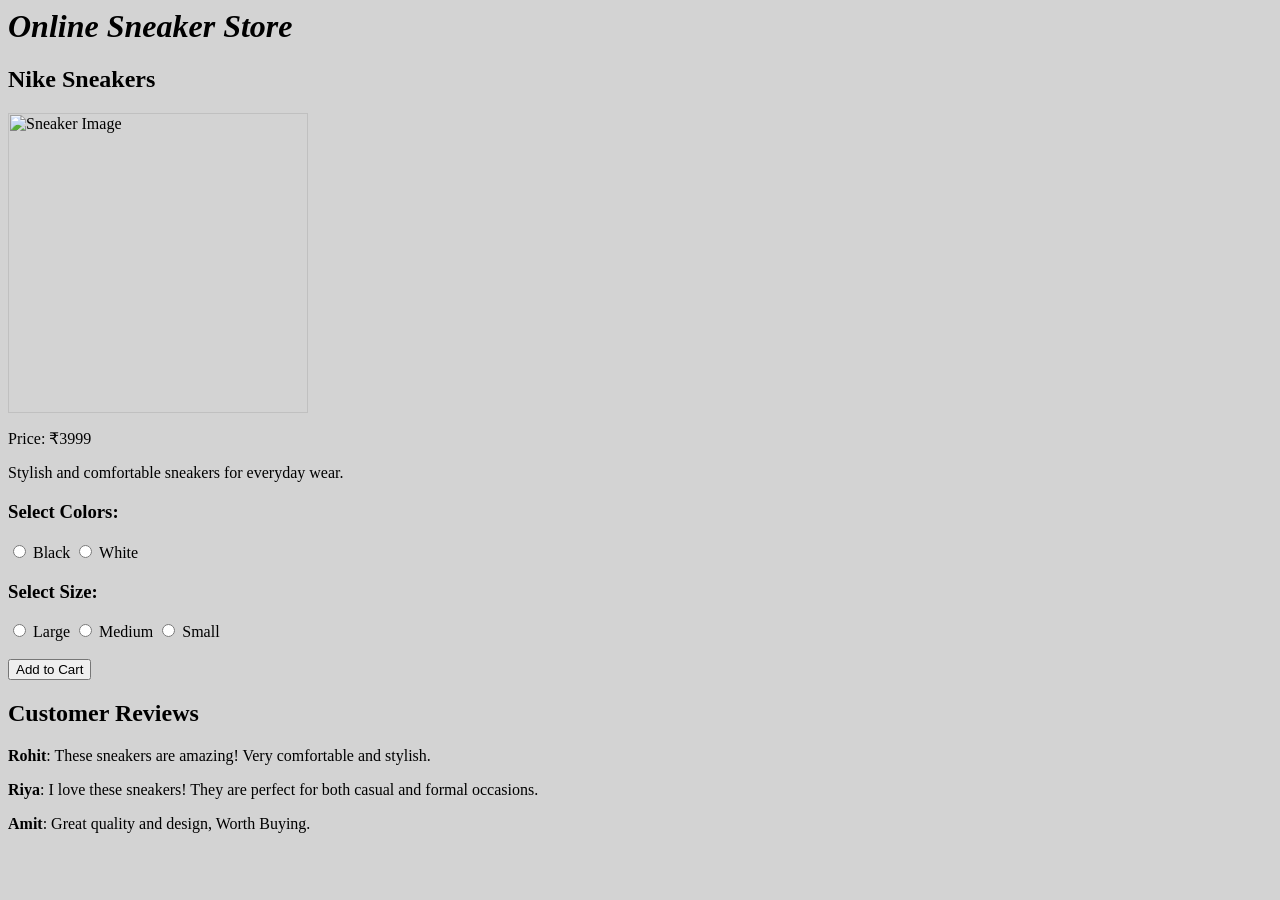
==== index.html @ 789393fa "change in the color" ====
<html>
    <head>
        <title>Sneaker Product Page</title>
    </head>
    <body bgcolor="lightgrey">
        <h1><i> Online Sneaker Store</i></h1>
        <h2>Nike Sneakers</h2>
        <img src="img1.jpg" alt="Sneaker Image" width ="300">
        <p>Price: ₹3999</p>
        <p>Stylish and comfortable sneakers for everyday wear.</p>

        <h3>Select Colors:</h3>
        <input type="radio" name="color"> Black
        <input type="radio" name="color"> White
        

        <h3>Select Size:</h3>
        <input type="radio" name="size"> Large
        <input type="radio" name="size"> Medium
        <input type="radio" name="size"> Small

        <br><br>
        <button>Add to Cart</button>

        <h2>Customer Reviews</h2>
        <p><b>Rohit</b>: These sneakers are amazing! Very comfortable and stylish.</p>
        <p><b>Riya</b>: I love these sneakers! They are perfect for both casual and formal occasions.</p>
        <p><b>Amit</b>: Great quality and design, Worth Buying.</p>
    </body>
</html>
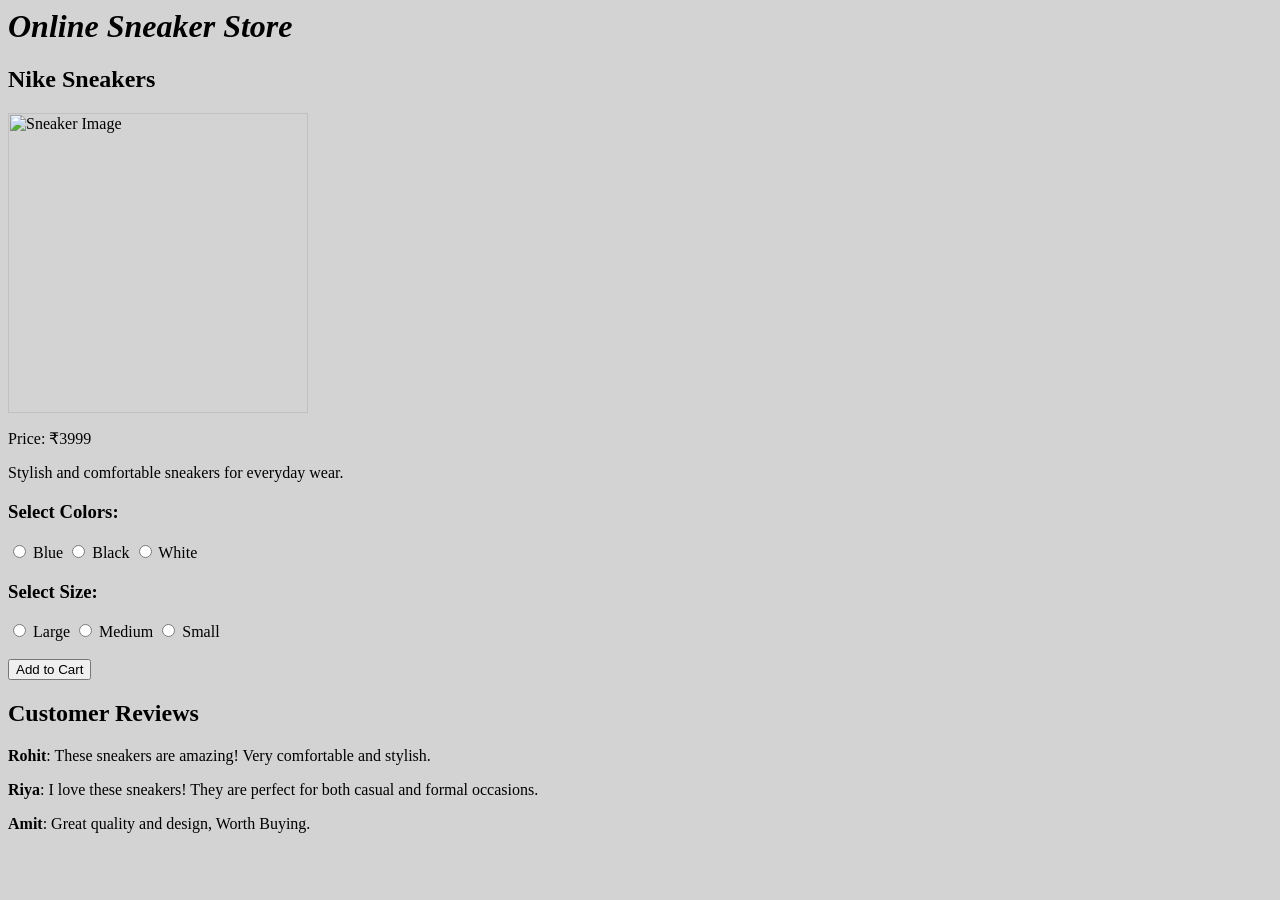
==== commit 76010b0f: "Add color selection option to product page" ====
--- a/index.html
+++ b/index.html
@@ -10,8 +10,10 @@
         <p>Stylish and comfortable sneakers for everyday wear.</p>
 
         <h3>Select Colors:</h3>
+        <input type="radio" name="color"> Blue
         <input type="radio" name="color"> Black
         <input type="radio" name="color"> White
+        
         
 
         <h3>Select Size:</h3>
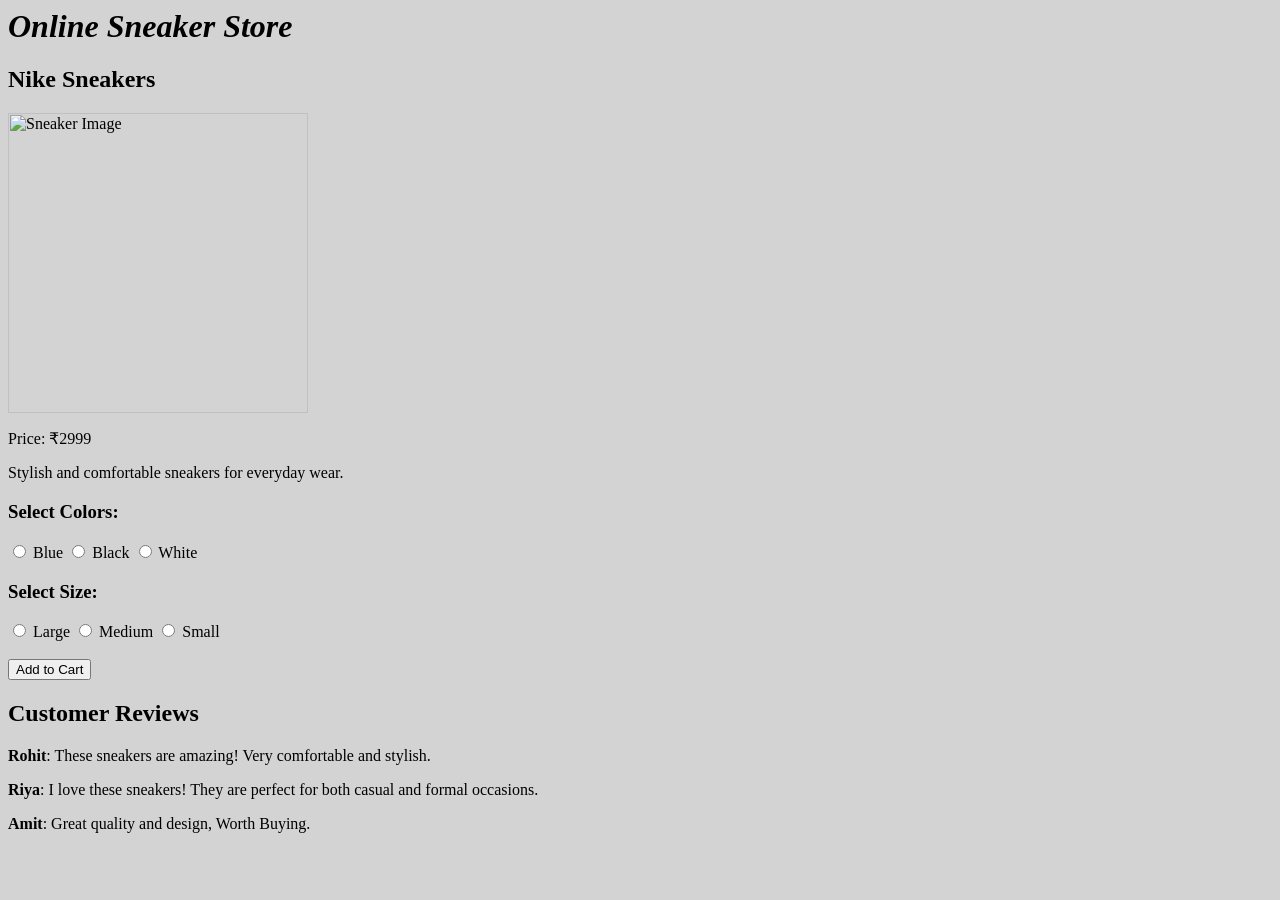
==== commit 75b8b730: "Update sneaker price" ====
--- a/index.html
+++ b/index.html
@@ -6,7 +6,7 @@
         <h1><i> Online Sneaker Store</i></h1>
         <h2>Nike Sneakers</h2>
         <img src="img1.jpg" alt="Sneaker Image" width ="300">
-        <p>Price: ₹3999</p>
+        <p>Price: ₹2999</p>
         <p>Stylish and comfortable sneakers for everyday wear.</p>
 
         <h3>Select Colors:</h3>
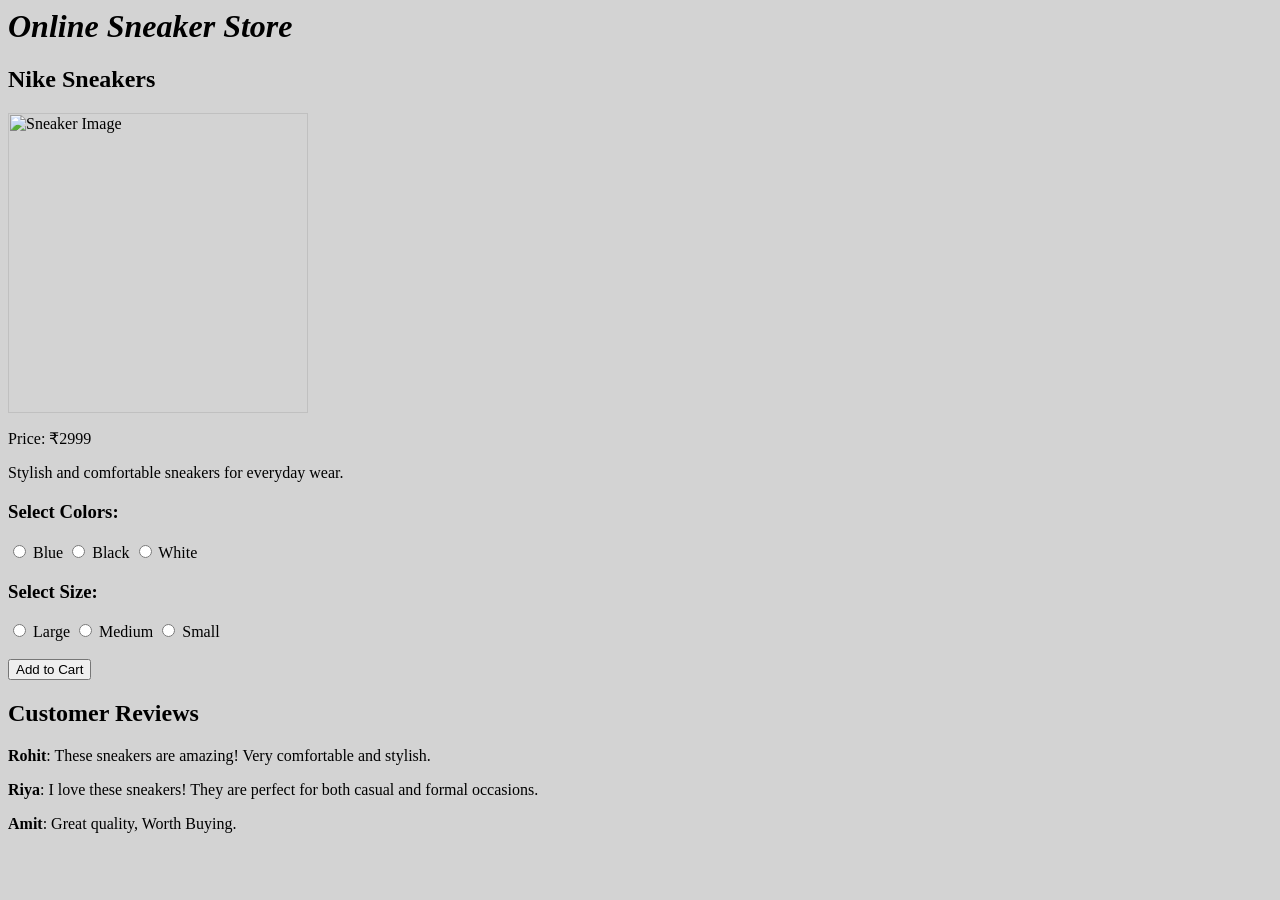
==== commit 521b7b43: "Update customer review" ====
--- a/index.html
+++ b/index.html
@@ -27,6 +27,6 @@
         <h2>Customer Reviews</h2>
         <p><b>Rohit</b>: These sneakers are amazing! Very comfortable and stylish.</p>
         <p><b>Riya</b>: I love these sneakers! They are perfect for both casual and formal occasions.</p>
-        <p><b>Amit</b>: Great quality and design, Worth Buying.</p>
+        <p><b>Amit</b>: Great quality, Worth Buying.</p>
     </body>
 </html>
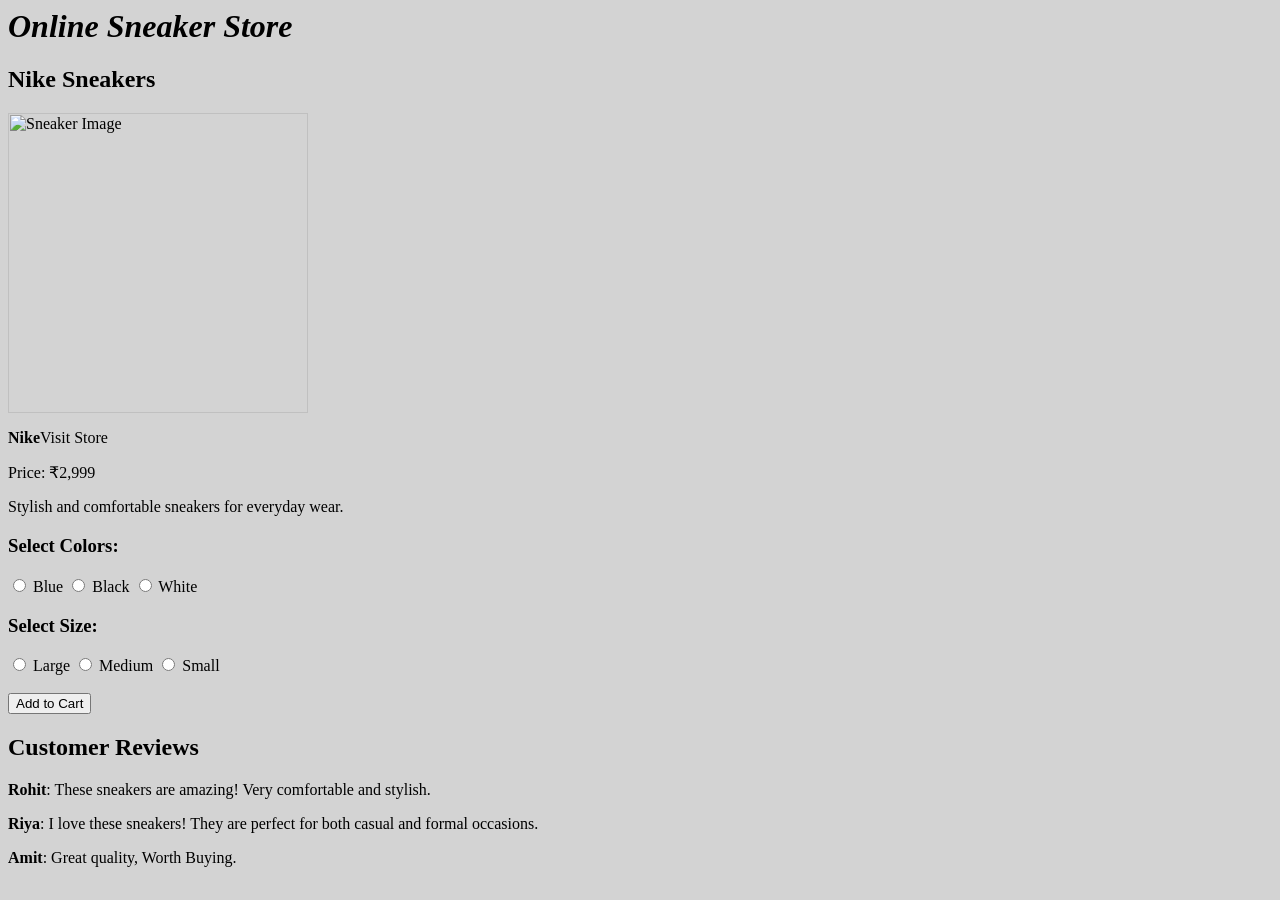
==== commit aa51c3c1: "Add link to Nike store in index.html Added a link to visit the Nike store." ====
--- a/index.html
+++ b/index.html
@@ -6,7 +6,8 @@
         <h1><i> Online Sneaker Store</i></h1>
         <h2>Nike Sneakers</h2>
         <img src="img1.jpg" alt="Sneaker Image" width ="300">
-        <p>Price: ₹2999</p>
+        <P><b>Nike</b>Visit Store</P>
+        <p>Price: ₹2,999</p>
         <p>Stylish and comfortable sneakers for everyday wear.</p>
 
         <h3>Select Colors:</h3>
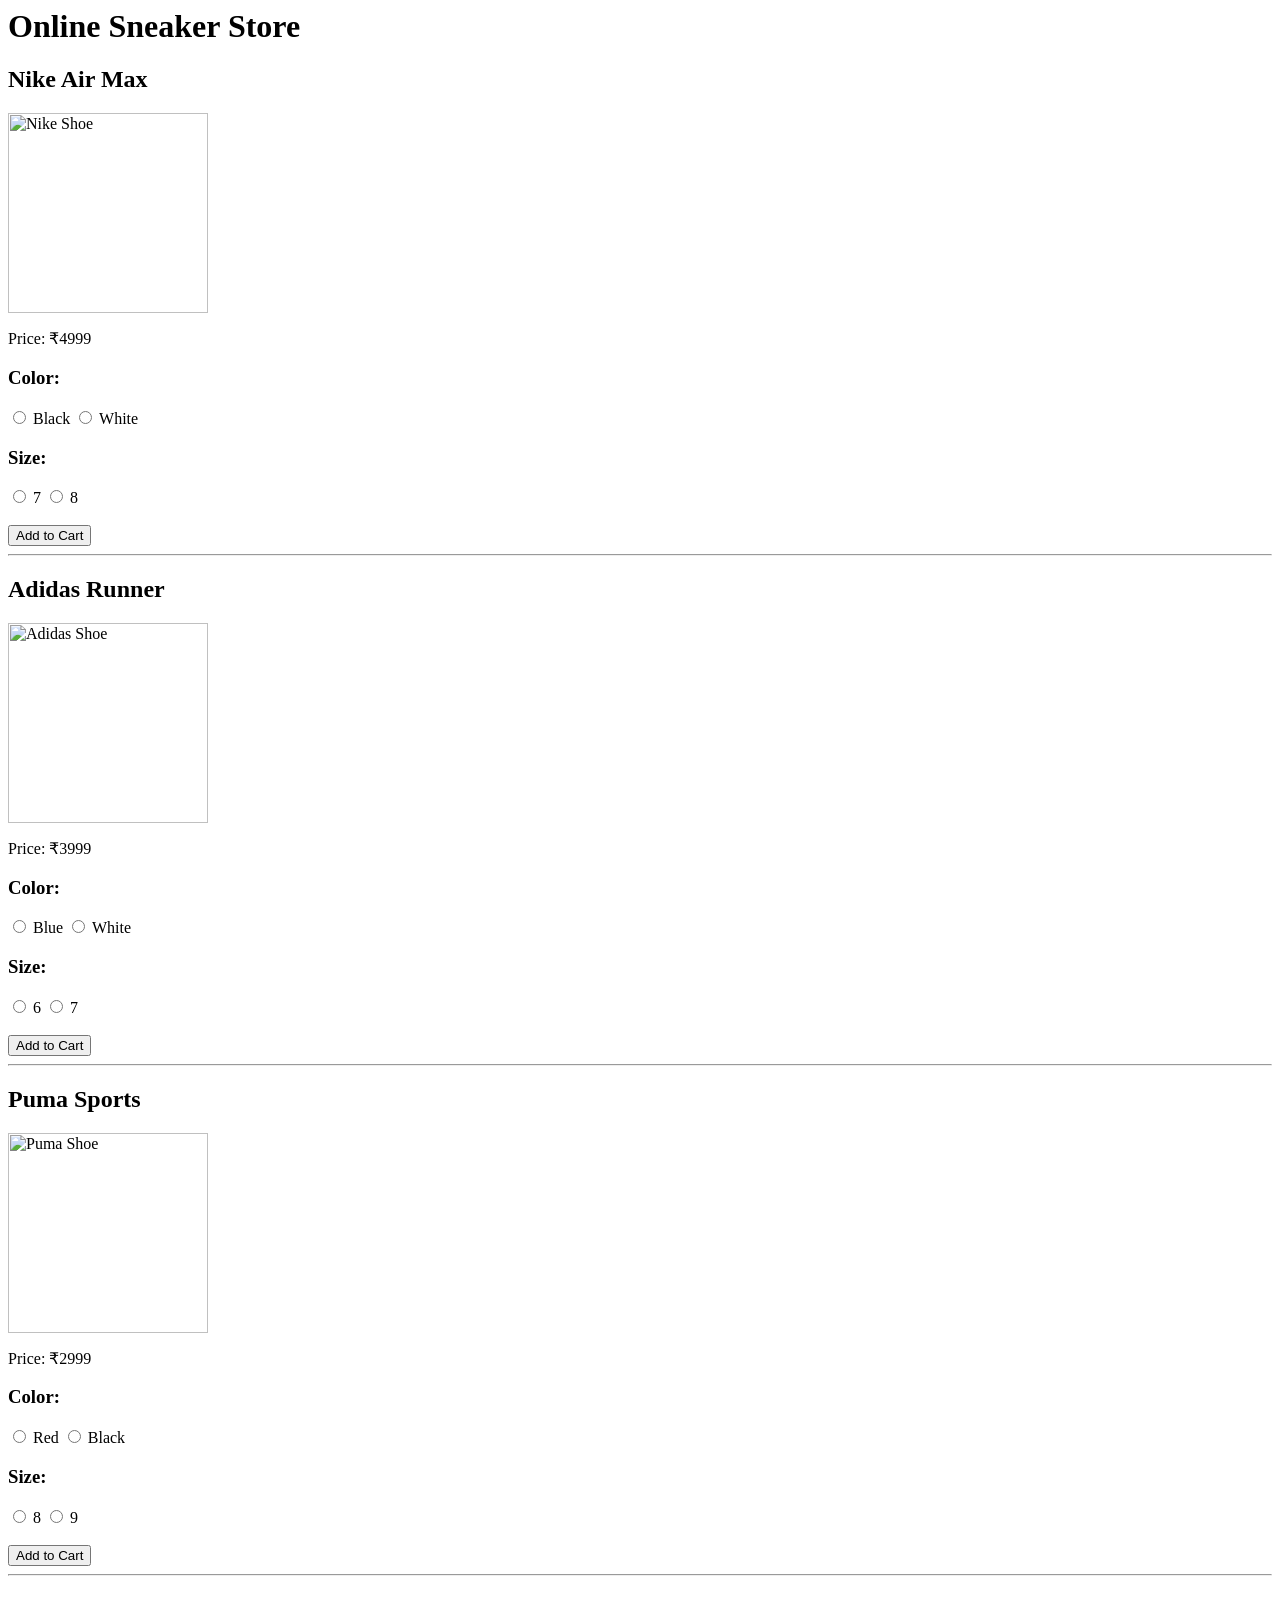
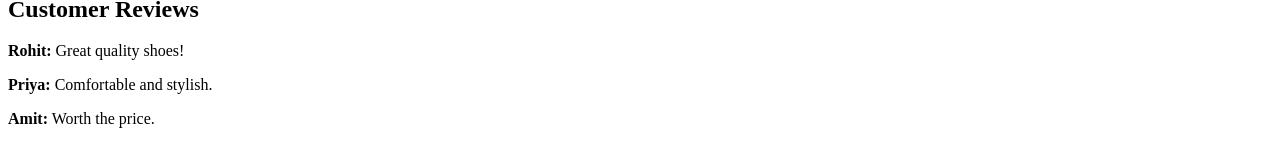
==== commit ae553508: "Update Adidas shoe image source in index.html" ====
--- a/index.html
+++ b/index.html
@@ -1,33 +1,48 @@
 <html>
-    <head>
-        <title>Sneaker Product Page</title>
-    </head>
-    <body bgcolor="lightgrey">
-        <h1><i> Online Sneaker Store</i></h1>
-        <h2>Nike Sneakers</h2>
-        <img src="img1.jpg" alt="Sneaker Image" width ="300">
-        <P><b>Nike</b>Visit Store</P>
-        <p>Price: ₹2,999</p>
-        <p>Stylish and comfortable sneakers for everyday wear.</p>
-
-        <h3>Select Colors:</h3>
-        <input type="radio" name="color"> Blue
-        <input type="radio" name="color"> Black
-        <input type="radio" name="color"> White
-        
-        
-
-        <h3>Select Size:</h3>
-        <input type="radio" name="size"> Large
-        <input type="radio" name="size"> Medium
-        <input type="radio" name="size"> Small
-
-        <br><br>
-        <button>Add to Cart</button>
-
-        <h2>Customer Reviews</h2>
-        <p><b>Rohit</b>: These sneakers are amazing! Very comfortable and stylish.</p>
-        <p><b>Riya</b>: I love these sneakers! They are perfect for both casual and formal occasions.</p>
-        <p><b>Amit</b>: Great quality, Worth Buying.</p>
-    </body>
+<head>
+    <title>Sneaker Store</title>
+</head>
+<body>
+    <h1>Online Sneaker Store</h1>
+    <h2>Nike Air Max</h2>
+    <img src="https://www.superkicks.in/cdn/shop/files/1_2d0f89f7-4be2-4912-8a61-0790b1836bbe.jpg?v=1706605629&width=600" alt="Nike Shoe" width="200">
+    <p>Price: ₹4999</p>
+    <h3>Color:</h3>
+    <input type="radio" name="color1"> Black
+    <input type="radio" name="color1"> White
+    <h3>Size:</h3>
+    <input type="radio" name="size1"> 7
+    <input type="radio" name="size1"> 8
+    <br><br>
+    <button>Add to Cart</button>
+    <hr>
+    <h2>Adidas Runner</h2>
+    <img src="https://assets.myntassets.com/h_1440,q_75,w_1080/v1/assets/images/20702914/2023/2/8/76d17adb-b015-42d4-9eb0-6acf1105d2c01675845164998-ADIDAS-Men-Sports-Shoes-3141675845164707-1.jpg" alt="Adidas Shoe" width="200">
+    <p>Price: ₹3999</p>
+    <h3>Color:</h3>
+    <input type="radio" name="color2"> Blue
+    <input type="radio" name="color2"> White
+    <h3>Size:</h3>
+    <input type="radio" name="size2"> 6
+    <input type="radio" name="size2"> 7
+    <br><br>
+    <button>Add to Cart</button>
+    <hr>
+    <h2>Puma Sports</h2>
+    <img src="shoe3.jpg" alt="Puma Shoe" width="200">
+    <p>Price: ₹2999</p>
+    <h3>Color:</h3>
+    <input type="radio" name="color3"> Red
+    <input type="radio" name="color3"> Black
+    <h3>Size:</h3>
+    <input type="radio" name="size3"> 8
+    <input type="radio" name="size3"> 9
+    <br><br>
+    <button>Add to Cart</button>
+    <hr>
+    <h2>Customer Reviews</h2>
+    <p><b>Rohit:</b> Great quality shoes!</p>
+    <p><b>Priya:</b> Comfortable and stylish.</p>
+    <p><b>Amit:</b> Worth the price.</p>
+</body>
 </html>
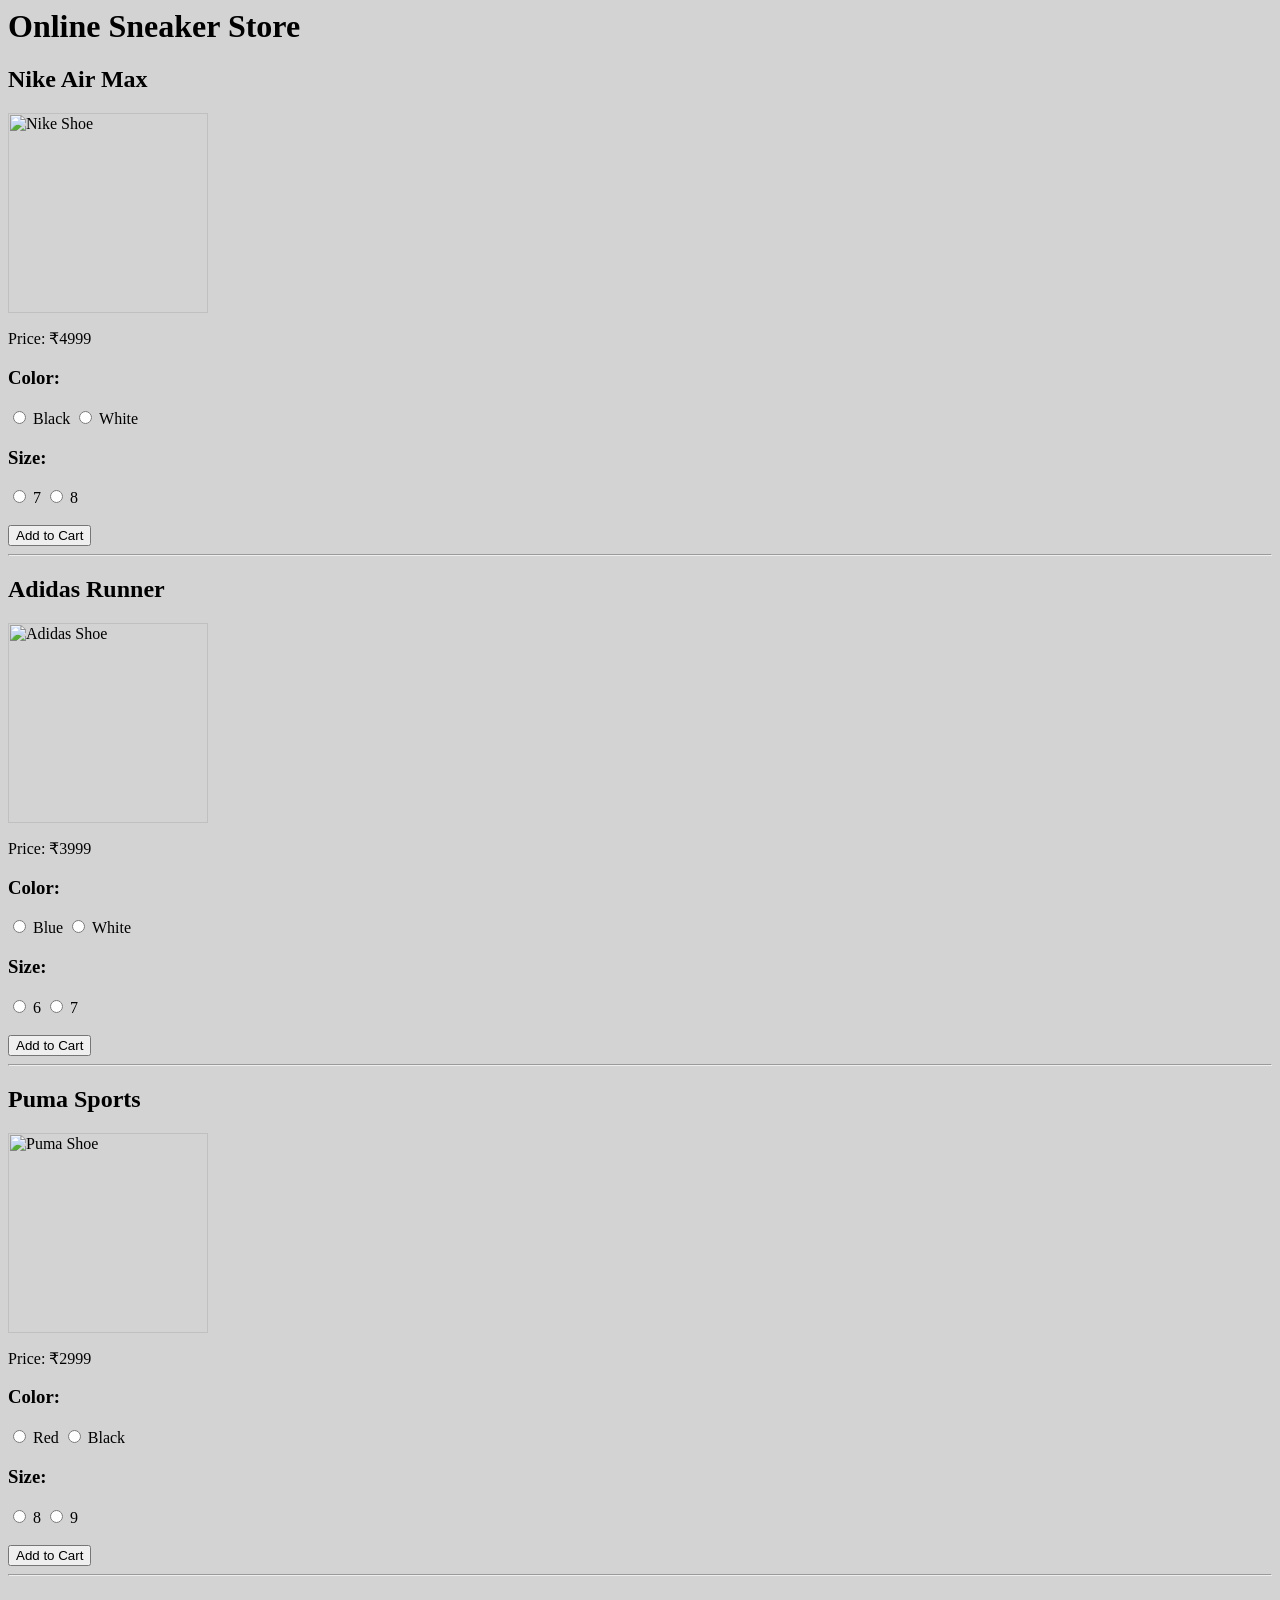
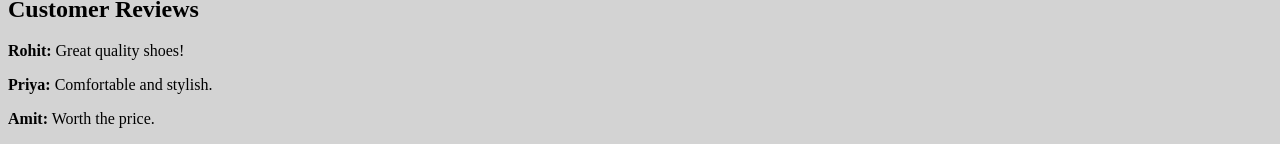
==== commit 283f555b: "Add class to price paragraphs in index.html" ====
--- a/index.html
+++ b/index.html
@@ -1,12 +1,13 @@
 <html>
 <head>
     <title>Sneaker Store</title>
+    <link rel="stylesheet" href="file.css">
 </head>
-<body>
+<body bgcolor="lightgrey">
     <h1>Online Sneaker Store</h1>
     <h2>Nike Air Max</h2>
     <img src="https://www.superkicks.in/cdn/shop/files/1_2d0f89f7-4be2-4912-8a61-0790b1836bbe.jpg?v=1706605629&width=600" alt="Nike Shoe" width="200">
-    <p>Price: ₹4999</p>
+    <p class="price">Price: ₹4999</p>
     <h3>Color:</h3>
     <input type="radio" name="color1"> Black
     <input type="radio" name="color1"> White
@@ -17,8 +18,8 @@
     <button>Add to Cart</button>
     <hr>
     <h2>Adidas Runner</h2>
-    <img src="https://assets.myntassets.com/h_1440,q_75,w_1080/v1/assets/images/20702914/2023/2/8/76d17adb-b015-42d4-9eb0-6acf1105d2c01675845164998-ADIDAS-Men-Sports-Shoes-3141675845164707-1.jpg" alt="Adidas Shoe" width="200">
-    <p>Price: ₹3999</p>
+    <img src="https://m.media-amazon.com/images/I/816gVkTE9ZL._AC_UY1000_.jpg" alt="Adidas Shoe" width="200">
+    <p class="price">Price: ₹3999</p>
     <h3>Color:</h3>
     <input type="radio" name="color2"> Blue
     <input type="radio" name="color2"> White
@@ -29,8 +30,8 @@
     <button>Add to Cart</button>
     <hr>
     <h2>Puma Sports</h2>
-    <img src="shoe3.jpg" alt="Puma Shoe" width="200">
-    <p>Price: ₹2999</p>
+    <img src="https://images-static.nykaa.com/media/catalog/product/f/4/f4bf23139749503_1.jpg?tr=w-500" alt="Puma Shoe" width="200">
+    <p class="price">Price: ₹2999</p>
     <h3>Color:</h3>
     <input type="radio" name="color3"> Red
     <input type="radio" name="color3"> Black
--- a/file.css
+++ b/file.css
@@ -0,0 +1 @@
+
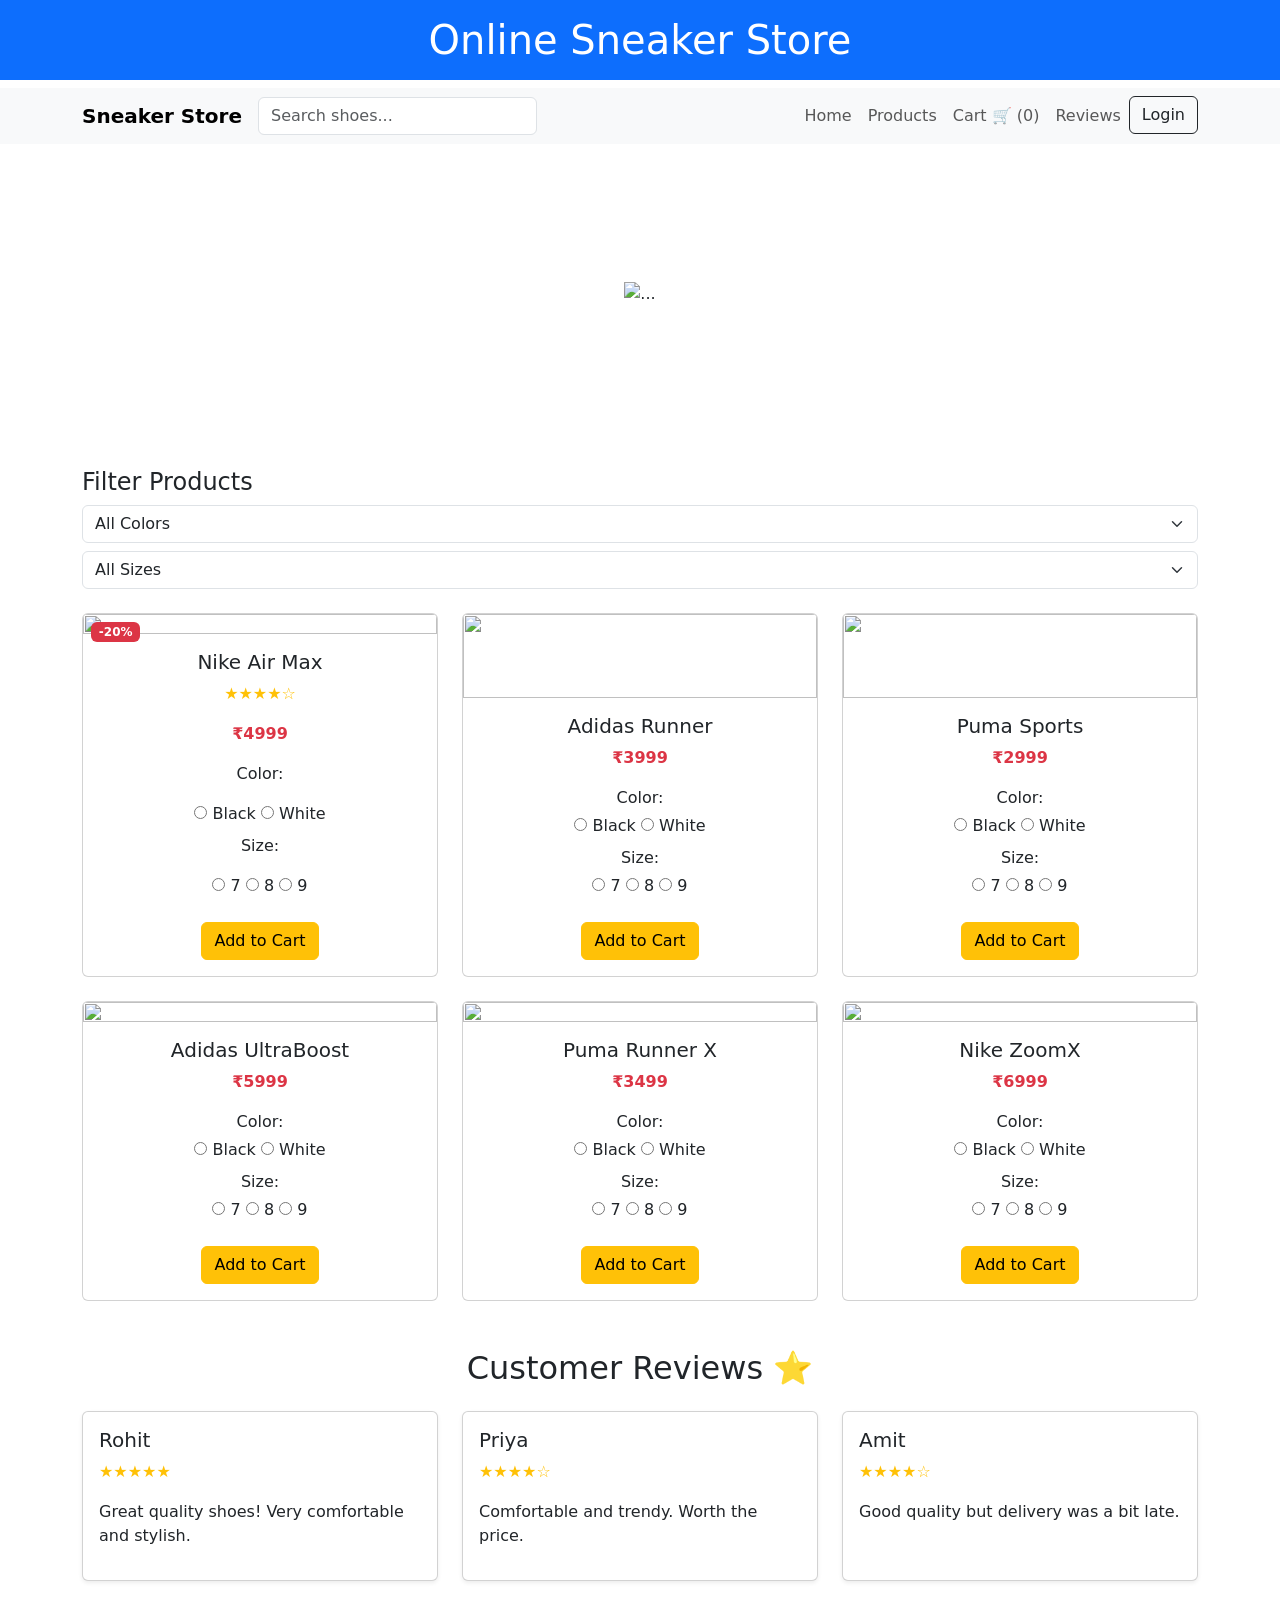
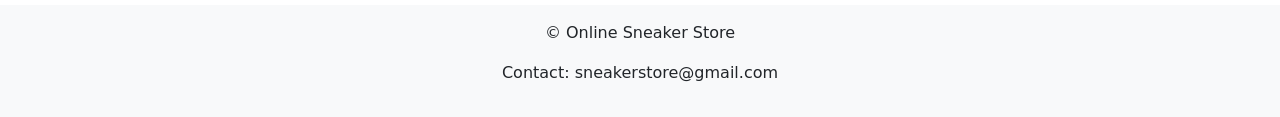
==== commit 36647621: "Refactor index.html to include Bootstrap and improve layout Added Bootstrap for styling and improved" ====
--- a/index.html
+++ b/index.html
@@ -1,49 +1,284 @@
 <html>
 <head>
-    <title>Sneaker Store</title>
-    <link rel="stylesheet" href="file.css">
+<title>Sneaker Store</title>
+<link href="https://cdn.jsdelivr.net/npm/bootstrap@5.3.0/dist/css/bootstrap.min.css" rel="stylesheet">
+<link rel="stylesheet" href="file.css">
 </head>
-<body bgcolor="lightgrey">
-    <h1>Online Sneaker Store</h1>
-    <h2>Nike Air Max</h2>
-    <img src="https://www.superkicks.in/cdn/shop/files/1_2d0f89f7-4be2-4912-8a61-0790b1836bbe.jpg?v=1706605629&width=600" alt="Nike Shoe" width="200">
-    <p class="price">Price: ₹4999</p>
-    <h3>Color:</h3>
-    <input type="radio" name="color1"> Black
-    <input type="radio" name="color1"> White
-    <h3>Size:</h3>
-    <input type="radio" name="size1"> 7
-    <input type="radio" name="size1"> 8
-    <br><br>
-    <button>Add to Cart</button>
-    <hr>
-    <h2>Adidas Runner</h2>
-    <img src="https://m.media-amazon.com/images/I/816gVkTE9ZL._AC_UY1000_.jpg" alt="Adidas Shoe" width="200">
-    <p class="price">Price: ₹3999</p>
-    <h3>Color:</h3>
-    <input type="radio" name="color2"> Blue
-    <input type="radio" name="color2"> White
-    <h3>Size:</h3>
-    <input type="radio" name="size2"> 6
-    <input type="radio" name="size2"> 7
-    <br><br>
-    <button>Add to Cart</button>
-    <hr>
-    <h2>Puma Sports</h2>
-    <img src="https://images-static.nykaa.com/media/catalog/product/f/4/f4bf23139749503_1.jpg?tr=w-500" alt="Puma Shoe" width="200">
-    <p class="price">Price: ₹2999</p>
-    <h3>Color:</h3>
-    <input type="radio" name="color3"> Red
-    <input type="radio" name="color3"> Black
-    <h3>Size:</h3>
-    <input type="radio" name="size3"> 8
-    <input type="radio" name="size3"> 9
-    <br><br>
-    <button>Add to Cart</button>
-    <hr>
-    <h2>Customer Reviews</h2>
-    <p><b>Rohit:</b> Great quality shoes!</p>
-    <p><b>Priya:</b> Comfortable and stylish.</p>
-    <p><b>Amit:</b> Worth the price.</p>
+<body>
+<h1 id="home" class="text-center bg-primary text-white p-3">Online Sneaker Store</h1>
+<nav class="navbar navbar-expand-lg navbar-light bg-light">
+  <div class="container">
+    <a class="navbar-brand fw-bold">Sneaker Store</a>
+    <input class="form-control w-25" type="search" placeholder="Search shoes...">
+    <button class="navbar-toggler" data-bs-toggle="collapse" data-bs-target="#menu">
+      <span class="navbar-toggler-icon"></span>
+    </button>
+    <div class="collapse navbar-collapse" id="menu">
+      <ul class="navbar-nav ms-auto">
+        <li class="nav-item"><a class="nav-link" href="#home">Home</a></li>
+        <li class="nav-item"><a class="nav-link" href="products.html">Products</a></li>
+        <li class="nav-item">
+          <a class="nav-link" href="#cart">Cart 🛒 (<span id="count">0</span>)</a>
+        </li>
+        <li class="nav-item">
+  <a class="nav-link" href="reviews.html">Reviews</a>
+</li>
+        <li class="nav-item">
+          <button class="btn btn-outline-dark" data-bs-toggle="modal" data-bs-target="#loginModal">
+            Login
+          </button>
+        </li>
+      </ul>
+    </div>
+  </div>
+</nav>
+<div id="carouselExampleControls" class="carousel slide" data-bs-ride="carousel">
+  <div class="carousel-inner">
+    <div class="carousel-item active">
+       <div class="d-flex justify-content-center align-items-center" style="height:300px;">
+      <img src="https://www.superkicks.in/cdn/shop/files/1_2d0f89f7-4be2-4912-8a61-0790b1836bbe.jpg?v=1706605629&width=600" class="d-block w-30" alt="...">
+    </div>
+    </div>
+    <div class="carousel-item">
+       <div class="d-flex justify-content-center align-items-center" style="height:300px;">
+      <img src="https://assets.adidas.com/images/w_383,h_383,f_auto,q_auto,fl_lossy,c_fill,g_auto/0685694f0f754aacb4ad69cb9d636f0d_9366/ULTRABOOST_5_MERCEDES_AMG_PETRONAS_F1_TEAM_Shoes_Black_KJ3673_HM1.jpg" class="d-block w-30" alt="...">
+    </div>
+    </div>
+    <div class="carousel-item">
+       <div class="d-flex justify-content-center align-items-center" style="height:300px;">
+      <img src="https://images-static.nykaa.com/media/catalog/product/f/4/f4bf23139749503_1.jpg?tr=w-500" class="d-block w-30" alt="...">
+    </div>
+    </div>
+  </div>
+  <button class="carousel-control-prev" type="button" data-bs-target="#carouselExampleControls" data-bs-slide="prev">
+    <span class="carousel-control-prev-icon" aria-hidden="true"></span>
+    <span class="visually-hidden">Previous</span>
+  </button>
+  <button class="carousel-control-next" type="button" data-bs-target="#carouselExampleControls" data-bs-slide="next">
+    <span class="carousel-control-next-icon" aria-hidden="true"></span>
+    <span class="visually-hidden">Next</span>
+  </button>
+</div>
+<div class="container mt-4">
+  <h4>Filter Products</h4>
+  <select class="form-select mb-2" onchange="filterColor(this.value)">
+    <option value="all">All Colors</option>
+    <option value="black">Black</option>
+    <option value="white">White</option>
+    <option value="red">Red</option>
+  </select>
+  <select class="form-select" onchange="filterSize(this.value)">
+    <option value="all">All Sizes</option>
+    <option value="7">7</option>
+    <option value="8">8</option>
+    <option value="9">9</option>
+  </select>
+</div>
+<div id="products" class="container mt-4">
+  <div class="row g-4">
+    <div class="col-md-4 product" data-color="black" data-size="8">
+      <div class="card h-100 position-relative">
+        <span class="badge bg-danger position-absolute top-0 start-0 m-2">-20%</span>
+        <img src="https://www.superkicks.in/cdn/shop/files/1_2d0f89f7-4be2-4912-8a61-0790b1836bbe.jpg?v=1706605629&width=600" class="card-img-top">
+        <div class="card-body text-center">
+          <h5>Nike Air Max</h5>
+                 <p class="text-warning">★★★★☆</p>
+          <p class="text-danger fw-bold">₹4999</p>
+          <p>Color:</p>
+          <input type="radio" name="color1" id="black1">
+          <label for="black1">Black</label>
+          <input type="radio" name="color1" id="white1">
+          <label for="white1">White</label>
+          <p class="mt-2">Size:</p>
+          <input type="radio" name="size1" id="size7">
+          <label for="size7">7</label>
+        <input type="radio" name="size1" id="size8">
+        <label for="size8">8</label>
+        <input type="radio" name="size1" id="size9">
+        <label for="size9">9</label>
+          <br><br>
+ <button class="btn btn-warning" onclick="addToCart()" data-bs-toggle="modal" data-bs-target="#cartModal">Add to Cart</button>
+        </div>
+      </div>
+    </div>
+    <div class="col-md-4 product" data-color="white" data-size="7">
+      <div class="card h-100">
+        <img src="https://m.media-amazon.com/images/I/816gVkTE9ZL._AC_UY1000_.jpg" class="card-img-top">
+        <div class="card-body text-center">
+          <h5>Adidas Runner</h5>
+          <p class="text-danger fw-bold">₹3999</p>
+  <p class="mb-1">Color:</p>
+        <input type="radio" name="color2" id="black1">
+        <label for="black1">Black</label>
+<input type="radio" name="color2" id="white1">
+<label for="white1">White</label>
+  <p class="mt-2 mb-1">Size:</p>
+  <input type="radio" name="size2" id="size7">
+<label for="size7">7</label>
+<input type="radio" name="size2" id="size8">
+<label for="size8">8</label>
+<input type="radio" name="size2" id="size9">
+<label for="size9">9</label>
+  <br><br>
+          <button class="btn btn-warning" onclick="addToCart()" data-bs-toggle="modal" data-bs-target="#cartModal">Add to Cart</button>
+        </div>
+      </div>
+    </div>
+    <div class="col-md-4 product" data-color="red" data-size="9">
+      <div class="card h-100">
+        <img src="https://images-static.nykaa.com/media/catalog/product/f/4/f4bf23139749503_1.jpg?tr=w-500" class="card-img-top">
+        <div class="card-body text-center">
+          <h5>Puma Sports</h5>
+          <p class="text-danger fw-bold">₹2999</p>
+  <p class="mb-1">Color:</p>
+  <input type="radio" name="color3" id="black1">
+  <label for="black1">Black</label>
+  <input type="radio" name="color3" id="white1">
+  <label for="white1">White</label>
+  <p class="mt-2 mb-1">Size:</p>
+  <input type="radio" name="size3" id="size7">
+  <label for="size7">7</label>
+  <input type="radio" name="size3" id="size8">
+  <label for="size8">8</label>
+  <input type="radio" name="size3" id="size9">
+  <label for="size9">9</label>
+  <br><br>
+          <button class="btn btn-warning" onclick="addToCart()" data-bs-toggle="modal" data-bs-target="#cartModal">Add to Cart</button>
+        </div>
+      </div>
+    </div>
+    <div class="col-md-4 product" data-color="black" data-size="7">
+      <div class="card h-100">
+        <img src="https://assets.adidas.com/images/w_383,h_383,f_auto,q_auto,fl_lossy,c_fill,g_auto/0685694f0f754aacb4ad69cb9d636f0d_9366/ULTRABOOST_5_MERCEDES_AMG_PETRONAS_F1_TEAM_Shoes_Black_KJ3673_HM1.jpg" class="card-img-top">
+        <div class="card-body text-center">
+          <h5>Adidas UltraBoost</h5>
+          <p class="text-danger fw-bold">₹5999</p>   
+  <p class="mb-1">Color:</p>
+<input type="radio" name="color4" id="black1">
+<label for="black1">Black</label>
+<input type="radio" name="color4" id="white1">
+<label for="white1">White</label>
+  <p class="mt-2 mb-1">Size:</p>
+<input type="radio" name="size4" id="size7">
+<label for="size7">7</label>
+<input type="radio" name="size4" id="size8">
+<label for="size8">8</label>
+<input type="radio" name="size4" id="size9">
+<label for="size9">9</label>
+  <br><br>
+          <button class="btn btn-warning" onclick="addToCart()" data-bs-toggle="modal" data-bs-target="#cartModal">Add to Cart</button>
+        </div>
+      </div>
+    </div>
+    <div class="col-md-4 product" data-color="white" data-size="9">
+      <div class="card h-100">
+        <img src="https://assets.ajio.com/medias/sys_master/root/20240104/URRb/6596c796afa4cf41f50320db/-473Wx593H-469566613-blue-MODEL.jpg" class="card-img-top">
+        <div class="card-body text-center">
+          <h5>Puma Runner X</h5>
+          <p class="text-danger fw-bold">₹3499</p>  
+  <p class="mb-1">Color:</p>
+  <input type="radio" name="color5" id="black1">
+  <label for="black1">Black</label>
+  <input type="radio" name="color5" id="white1">
+  <label for="white1">White</label>
+  <p class="mt-2 mb-1">Size:</p>
+  <input type="radio" name="size5" id="size7">
+<label for="size7">7</label>
+<input type="radio" name="size5" id="size8">
+<label for="size8">8</label>
+<input type="radio" name="size5" id="size9">
+<label for="size9">9</label>
+  <br><br>
+          <button class="btn btn-warning" onclick="addToCart()" data-bs-toggle="modal" data-bs-target="#cartModal">Add to Cart</button>
+        </div>
+      </div>
+    </div>
+    <div class="col-md-4 product" data-color="red" data-size="8">
+      <div class="card h-100">
+        <img src="https://assets.ajio.com/medias/sys_master/root/20201209/yo6O/5fcfcb89aeb269d563338f62/-473Wx593H-460681786-blue-MODEL.jpg" class="card-img-top">
+        <div class="card-body text-center">
+          <h5>Nike ZoomX</h5>
+          <p class="text-danger fw-bold">₹6999</p>
+  <p class="mb-1">Color:</p>
+  <input type="radio" name="color6" id="black1">
+  <label for="black1">Black</label>
+  <input type="radio" name="color6" id="white1">
+  <label for="white1">White</label>
+  <p class="mt-2 mb-1">Size:</p>
+  <input type="radio" name="size6" id="size7">
+  <label for="size7">7</label>
+  <input type="radio" name="size6" id="size8">
+  <label for="size8">8</label>
+  <input type="radio" name="size6" id="size9">
+  <label for="size9">9</label>
+  <br><br>
+          <button class="btn btn-warning" onclick="addToCart()" data-bs-toggle="modal" data-bs-target="#cartModal">Add to Cart</button>
+        </div>
+      </div>
+    </div>
+  </div>
+</div>
+  </div>
+</div>
+<div id="reviews" class="container mt-5">
+  <h2 class="text-center mb-4">Customer Reviews ⭐</h2>
+  <div class="row g-4">
+    <div class="col-md-4">
+      <div class="card p-3 shadow-sm h-100">
+        <h5>Rohit</h5>
+        <p class="text-warning">★★★★★</p>
+        <p>Great quality shoes! Very comfortable and stylish.</p>
+      </div>
+    </div>
+    <div id="reviews"class="col-md-4">
+      <div class="card p-3 shadow-sm h-100">
+        <h5>Priya</h5>
+        <p class="text-warning">★★★★☆</p>
+        <p>Comfortable and trendy. Worth the price.</p>
+      </div>
+    </div>
+    <div class="col-md-4">
+      <div class="card p-3 shadow-sm h-100">
+        <h5>Amit</h5>
+        <p class="text-warning">★★★★☆</p>
+        <p>Good quality but delivery was a bit late.</p>
+      </div>
+    </div>
+  </div>
+</div>
+<div class="modal fade" id="cartModal">
+  <div class="modal-dialog">
+    <div class="modal-content">
+      <div class="modal-header">
+        <h5>Cart</h5>
+        <button class="btn-close" data-bs-dismiss="modal"></button>
+      </div>
+      <div class="modal-body">
+        Product added to cart 🛒
+      </div>
+    </div>
+  </div>
+</div>
+<div class="modal fade" id="loginModal">
+  <div class="modal-dialog">
+    <div class="modal-content">
+      <div class="modal-header">
+        <h5>Login / Signup</h5>
+        <button class="btn-close" data-bs-dismiss="modal"></button>
+      </div>
+      <div class="modal-body">
+        <input type="text" class="form-control mb-2" placeholder="Username">
+        <input type="password" class="form-control mb-2" placeholder="Password">
+        <button class="btn btn-primary w-100">Login</button>
+      </div>
+    </div>
+  </div>
+</div>
+<footer class="text-center mt-4 p-3 bg-light">
+  <p>© Online Sneaker Store</p>
+    <p>Contact: sneakerstore@gmail.com</p>
+</footer>
+<script src="script.js"></script>
+<script src="https://cdn.jsdelivr.net/npm/bootstrap@5.3.0/dist/js/bootstrap.bundle.min.js"></script>
 </body>
 </html>
